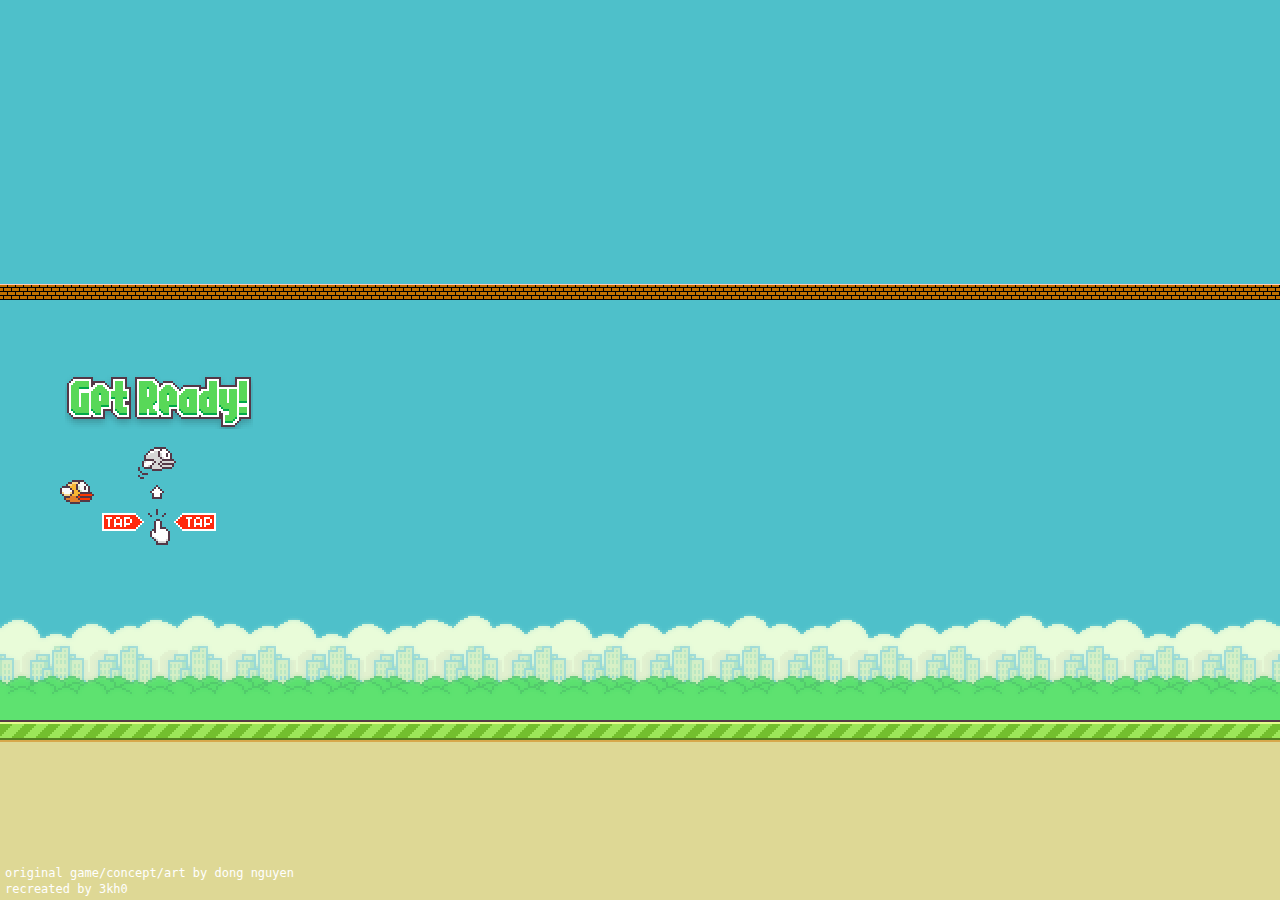
==== flappy-bird/index.html @ 53db0c75 "start" ====
<!DOCTYPE html>
<html lang="en">
   <head>
   <!-- Google tag (gtag.js) -->
<script async src="https://www.googletagmanager.com/gtag/js?id=G-R1ZCLH6XCR"></script>
<script>
  window.dataLayer = window.dataLayer || [];
  function gtag(){dataLayer.push(arguments);}
  gtag('js', new Date());

  gtag('config', 'G-R1ZCLH6XCR');
</script>
      <title>Flappy Bird</title>
      <meta http-equiv="content-type" content="text/html; charset=utf-8" />
      <meta name="author" content="Echo | 3kh0.github.io" />
      <meta name="description" content="play floppy bird. a remake of popular game flappy bird built in html/css/js" />
      <meta name="keywords" content="flappybird,flappy,bird,floppybird,floppy,html,html5,css,css3,js,javascript,jquery,github,nebez,briefkani,nebezb,open,source,opensource" />
      <meta name="viewport" content="width=device-width, initial-scale=1.0, maximum-scale=1.0, user-scalable=0" />
      <!-- Open Graph tags -->
      <meta property="og:title" content="Flappy Bird" />
      <meta property="og:description" content="play flappy bird. a remake of popular game flappy bird built in html/css/js" />
      <meta property="og:type" content="website" />
      <meta property="og:image" content="assets/thumb.png" />
      <meta property="og:site_name" content="Floppy Bird" />

      <!-- Style sheets -->
      <link href="css/reset.css" rel="stylesheet">
      <link href="css/main.css" rel="stylesheet">
   </head>
   <script type="application/javascript" src="/js/main.js"></script>
   <body>
      <div id="gamecontainer">
         <div id="gamescreen">
            <div id="sky" class="animated">
               <div id="flyarea">
                  <div id="ceiling" class="animated"></div>
                  <!-- This is the flying and pipe area container -->
                  <div id="player" class="bird animated"></div>

                  <div id="bigscore"></div>

                  <div id="splash"></div>

                  <div id="scoreboard">
                     <div id="medal"></div>
                     <div id="currentscore"></div>
                     <div id="highscore"></div>
                     <div id="replay"><img src="assets/replay.png" alt="replay"></div>
                  </div>

                  <!-- Pipes go here! -->
               </div>
            </div>
            <div id="land" class="animated"><div id="debug"></div></div>
         </div>
      </div>
      <div id="footer">
         <a href="https://www.dotgears.com/">original game/concept/art by dong nguyen</a>
         <a href="https://3kh0.github.io/">recreated by 3kh0</a>
      </div>
      <div class="boundingbox" id="playerbox"></div>
      <div class="boundingbox" id="pipebox"></div>

      <script src="js/jquery.min.js"></script>
      <script src="js/jquery.transit.min.js"></script>
      <script src="js/buzz.min.js"></script>
      <script src="js/main.js"></script>

   </body>
</html>
---- flappy-bird/css/main.css ----
@-webkit-keyframes animLand {
    0% { background-position: 0px 0px; }
    100% { background-position: -335px 0px; }
 }
 @-moz-keyframes animLand {
    0% { background-position: 0px 0px; }
    100% { background-position: -335px 0px; }
 }
 @-o-keyframes animLand {
    0% { background-position: 0px 0px; }
    100% { background-position: -335px 0px; }
 }
 @keyframes animLand {
    0% { background-position: 0px 0px; }
    100% { background-position: -335px 0px; }
 }
 
 @-webkit-keyframes animSky {
    0% { background-position: 0px 100%; }
    100% { background-position: -275px 100%; }
 }
 @-moz-keyframes animSky {
    0% { background-position: 0px 100%; }
    100% { background-position: -275px 100%; }
 }
 @-o-keyframes animSky {
    0% { background-position: 0px 100%; }
    100% { background-position: -275px 100%; }
 }
 @keyframes animSky {
    0% { background-position: 0px 100%; }
    100% { background-position: -275px 100%; }
 }
 
 @-webkit-keyframes animBird {
    from { background-position: 0px 0px; }
    to { background-position: 0px -96px; }
 }
 @-moz-keyframes animBird {
    from { background-position: 0px 0px; }
    to { background-position: 0px -96px; }
 }
 @-o-keyframes animBird {
    from { background-position: 0px 0px; }
    to { background-position: 0px -96px; }
 }
 @keyframes animBird {
    from { background-position: 0px 0px; }
    to { background-position: 0px -96px; }
 }
 
 @-webkit-keyframes animPipe {
    0% { left: 900px; }
    100% { left: -100px; }
 }
 @-moz-keyframes animPipe {
    0% { left: 900px; }
    100% { left: -100px; }
 }
 @-o-keyframes animPipe {
    0% { left: 900px; }
    100% { left: -100px; }
 }
 @keyframes animPipe {
    0% { left: 900px; }
    100% { left: -100px; }
 }
 
 @-webkit-keyframes animCeiling {
    0% { background-position: 0px 0px; }
    100% { background-position: -63px 0px; }
 }
 @-moz-keyframes animCeiling {
    0% { background-position: 0px 0px; }
    100% { background-position: -63px 0px; }
 }
 @-o-keyframes animCeiling {
    0% { background-position: 0px 0px; }
    100% { background-position: -63px 0px; }
 }
 @keyframes animCeiling {
    0% { background-position: 0px 0px; }
    100% { background-position: -63px 0px; }
 }
 
 
 *,
 *:before,
 *:after
 {
    /* border box */
    -moz-box-sizing: border-box;
    -webkit-box-sizing: border-box;
    box-sizing: border-box;
    /* gpu acceleration */
    -webkit-transition: translate3d(0,0,0);
    /* select disable */
    -webkit-touch-callout: none;
    -webkit-user-select: none;
    -khtml-user-select: none;
    -moz-user-select: none;
    -ms-user-select: none;
    user-select: none;
 }
 
 html,
 body
 {
    height: 100%;
    overflow: hidden;
    font-family: monospace;
    font-size: 12px;
    color: #fff;
 }
 
 #gamecontainer
 {
    position: relative;
    width: 100%;
    height: 100%;
    min-height: 525px;
 }
 
 /*
 Screen - Game
 */
 #gamescreen
 {
    position: absolute;
    width: 100%;
    height: 100%;
 }
 
 #sky
 {
    position: absolute;
    top: 0;
    width: 100%;
    height: 80%;
    background-image: url('../assets/sky.png');
    background-repeat: repeat-x;
    background-position: 0px 100%;
    background-color: #4ec0ca;
 
    -webkit-animation: animSky 7s linear infinite;
    animation: animSky 7s linear infinite;
 }
 
 #flyarea
 {
    position: absolute;
    bottom: 0;
    height: 420px;
    width: 100%;
 }
 
 #ceiling
 {
    position: absolute;
    top: -16px;
    height: 16px;
    width: 100%;
    background-image: url('../assets/ceiling.png');
    background-repeat: repeat-x;
 
    -webkit-animation: animCeiling 481ms linear infinite;
    animation: animCeiling 481ms linear infinite;
 }
 
 #land
 {
    position: absolute;
    bottom: 0;
    width: 100%;
    height: 20%;
    background-image: url('../assets/land.png');
    background-repeat: repeat-x;
    background-position: 0px 0px;
    background-color: #ded895;
 
    -webkit-animation: animLand 2516ms linear infinite;
    animation: animLand 2516ms linear infinite;
 }
 
 #bigscore
 {
    position: absolute;
    top: 20px;
    left: 150px;
    z-index: 100;
 }
 
 #bigscore img
 {
    display: inline-block;
    padding: 1px;
 }
 
 #splash
 {
    position: absolute;
    opacity: 0;
    top: 75px;
    left: 65px;
    width: 188px;
    height: 170px;
    background-image: url('../assets/splash.png');
    background-repeat: no-repeat;
 }
 
 #scoreboard
 {
    position: absolute;
    display: none;
    opacity: 0;
    top: 64px;
    left: 43px;
    width: 236px;
    height: 280px;
    background-image: url('../assets/scoreboard.png');
    background-repeat: no-repeat;
 
    z-index: 1000;
 }
 
 #medal
 {
    position: absolute;
    opacity: 0;
    top: 114px;
    left: 32px;
    width: 44px;
    height: 44px;
 }
 
 #currentscore
 {
    position: absolute;
    top: 105px;
    left: 107px;
    width: 104px;
    height: 14px;
    text-align: right;
 }
 
 #currentscore img
 {
    padding-left: 2px;
 }
 
 #highscore
 {
    position: absolute;
    top: 147px;
    left: 107px;
    width: 104px;
    height: 14px;
    text-align: right;
 }
 
 #highscore img
 {
    padding-left: 2px;
 }
 
 #replay
 {
    position: absolute;
    opacity: 0;
    top: 205px;
    left: 61px;
    height: 115px;
    width: 70px;
    cursor: pointer;
 }
 
 .boundingbox
 {
    position: absolute;
    display: none;
    top: 0;
    left: 0;
    width: 0;
    height: 0;
    border: 1px solid red;
 }
 
 #player
 {
    left: 60px;
    top: 200px;
 }
 
 .bird
 {
    position: absolute;
    width: 34px;
    height: 24px;
    background-image: url('../assets/bird.png');
 
    -webkit-animation: animBird 300ms steps(4) infinite;
    animation: animBird 300ms steps(4) infinite;
 }
 
 .pipe
 {
    position: absolute;
    left: -100px;
    width: 52px;
    height: 100%;
    z-index: 10;
 
    -webkit-animation: animPipe 7500ms linear;
    animation: animPipe 7500ms linear;
 }
 
 .pipe_upper
 {
    position: absolute;
    top: 0;
    width: 52px;
    background-image: url('../assets/pipe.png');
    background-repeat: repeat-y;
    background-position: center;
 }
 
 .pipe_upper:after
 {
    content: "";
    position: absolute;
    bottom: 0;
    width: 52px;
    height: 26px;
    background-image: url('../assets/pipe-down.png');
 }
 
 .pipe_lower
 {
    position: absolute;
    bottom: 0;
    width: 52px;
    background-image: url('../assets/pipe.png');
    background-repeat: repeat-y;
    background-position: center;
 }
 
 .pipe_lower:after
 {
    content: "";
    position: absolute;
    top: 0;
    width: 52px;
    height: 26px;
    background-image: url('../assets/pipe-up.png');
 }
 
 #footer
 {
    position: absolute;
    bottom: 3px;
    left: 3px;
 }
 
 #footer a,
 #footer a:link,
 #footer a:visited,
 #footer a:hover,
 #footer a:active
 {
    display: block;
    padding: 2px;
    text-decoration: none;
    color: #fff;
 }
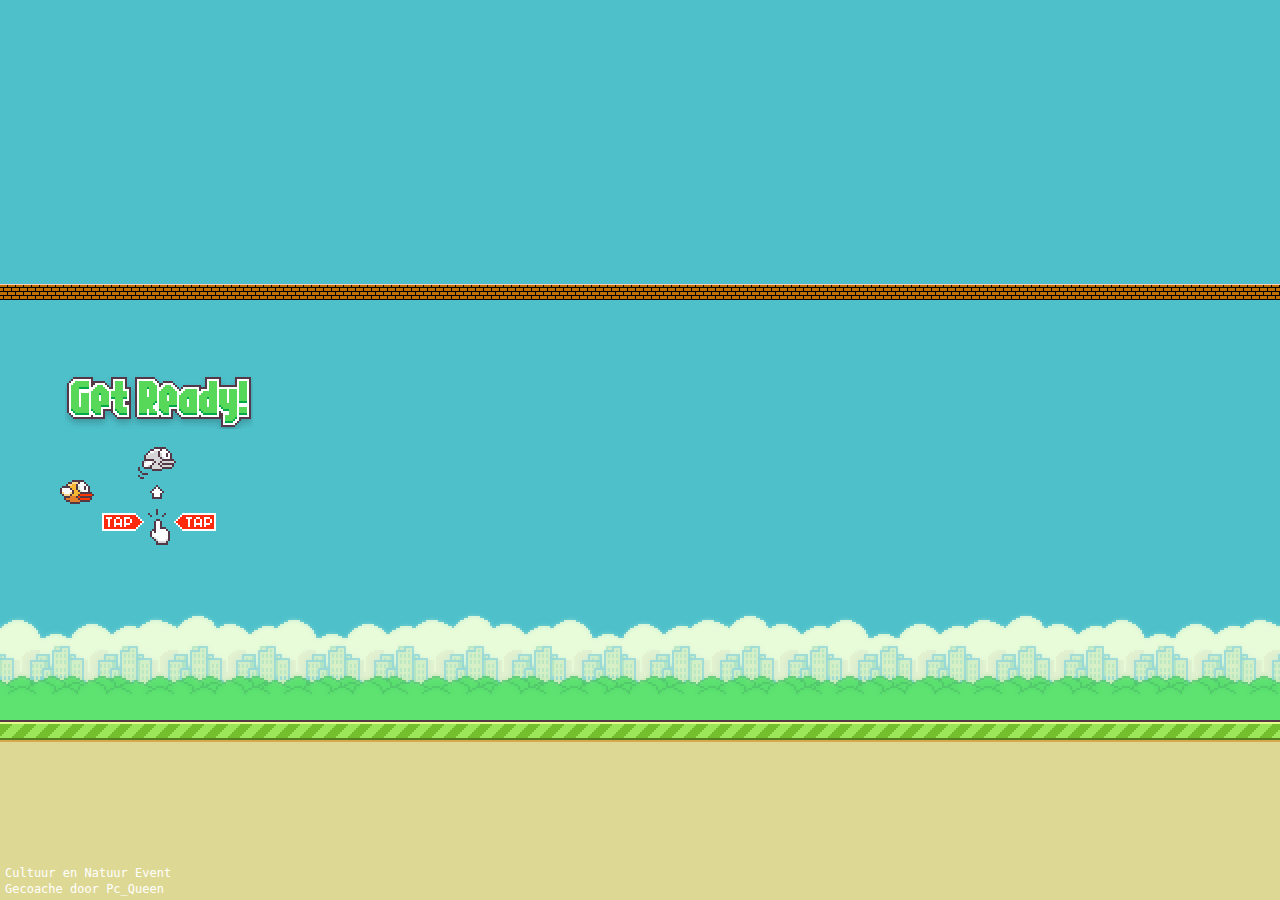
==== commit 2f60c7d4: "Update index.html" ====
--- a/flappy-bird/index.html
+++ b/flappy-bird/index.html
@@ -55,8 +55,8 @@
          </div>
       </div>
       <div id="footer">
-         <a href="https://www.dotgears.com/">original game/concept/art by dong nguyen</a>
-         <a href="https://3kh0.github.io/">recreated by 3kh0</a>
+         <a href="https://cultuurennatuurevent.nl/">Cultuur en Natuur Event</a>
+         <a href="https://geocaching.com/">Gecoache door Pc_Queen</a>
       </div>
       <div class="boundingbox" id="playerbox"></div>
       <div class="boundingbox" id="pipebox"></div>
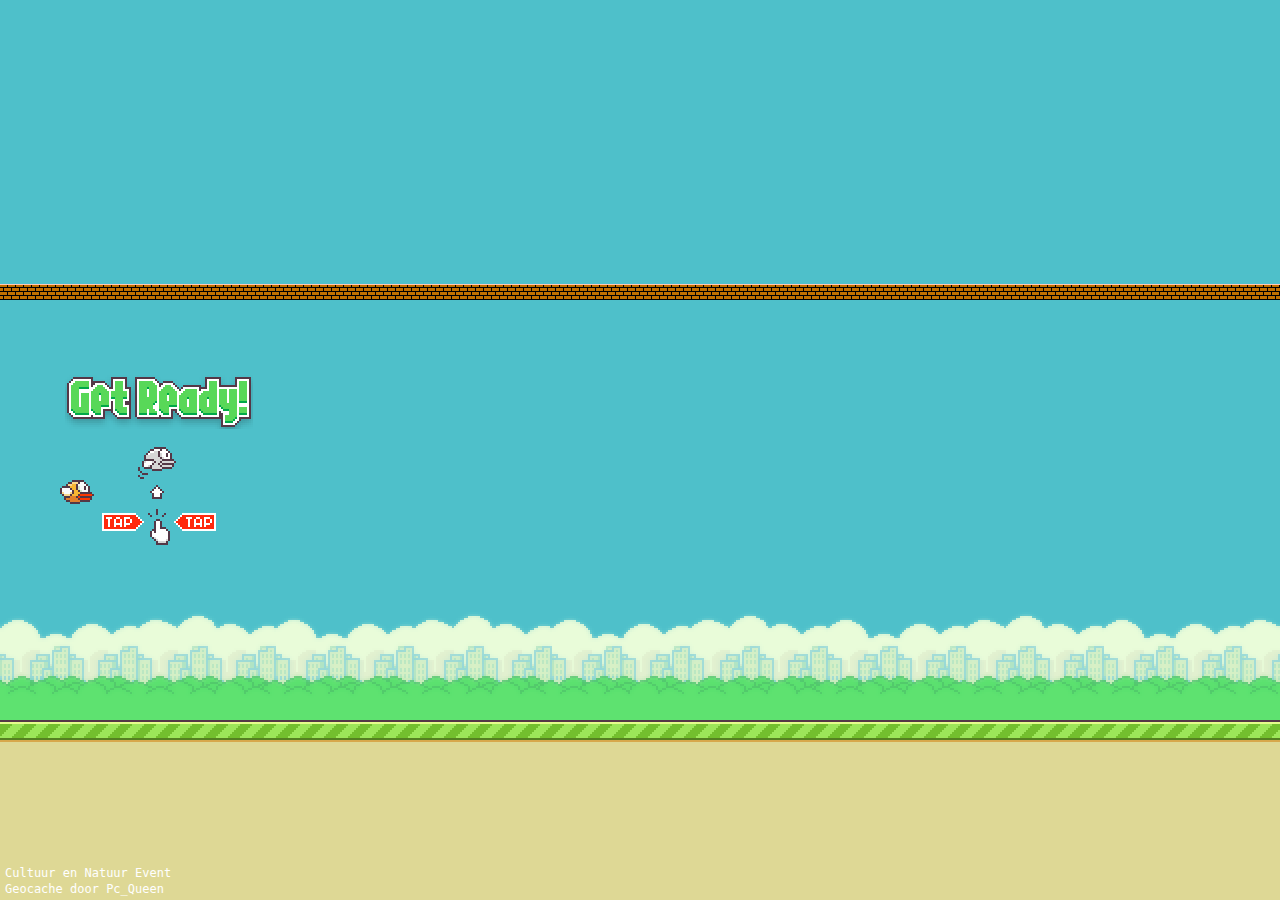
==== commit 0f661742: "Update index.html" ====
--- a/flappy-bird/index.html
+++ b/flappy-bird/index.html
@@ -56,7 +56,7 @@
       </div>
       <div id="footer">
          <a href="https://cultuurennatuurevent.nl/">Cultuur en Natuur Event</a>
-         <a href="https://geocaching.com/">Gecoache door Pc_Queen</a>
+         <a href="https://geocaching.com/">Geocache door Pc_Queen</a>
       </div>
       <div class="boundingbox" id="playerbox"></div>
       <div class="boundingbox" id="pipebox"></div>
